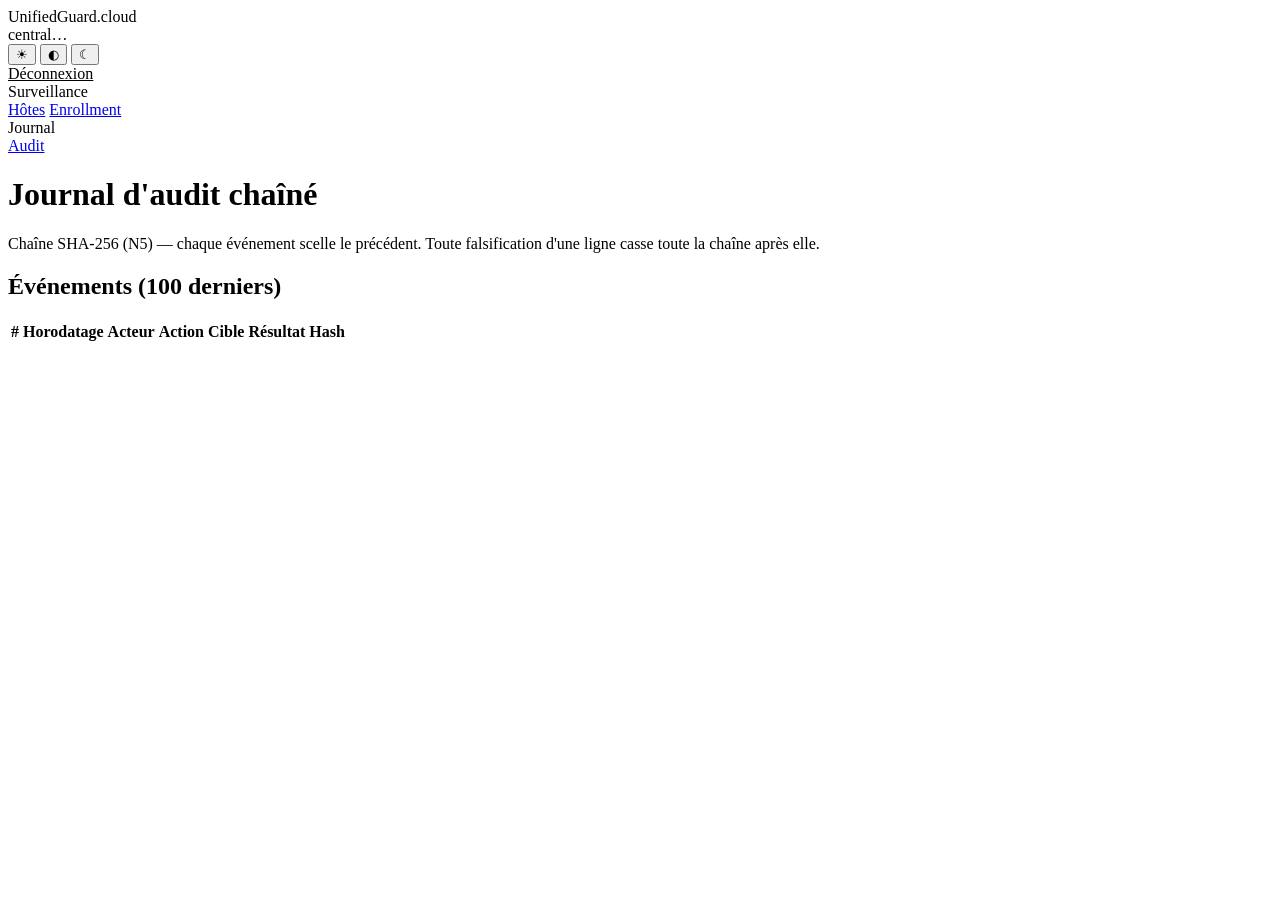
==== hub/ui/static/audit.html @ 6a59ac4d "feat: J2 hub auth (login+MFA e-mail, sessions Argon2id) + dashboard go:embed 5 pages - hub/auth: com" ====
<!DOCTYPE html>
<html lang="fr" data-theme="auto">
<head>
<meta charset="utf-8"><meta name="viewport" content="width=device-width, initial-scale=1">
<title>Audit — UnifiedGuard</title>
<link rel="stylesheet" href="/static/app.css">
<script>/* anti-FOUC: apply saved theme before first paint */try{var t=localStorage.getItem('ug-theme');if(t)document.documentElement.setAttribute('data-theme',t)}catch(e){}</script>
</head>
<body>
<div class="topbar">
  <div class="logo">Unified<span>Guard</span>.cloud</div>
  <div class="site" id="site">central…</div>
  <div class="spacer"></div>
  <div class="theme-pick" role="group" aria-label="Thème">
    <button type="button" data-set-theme="light" title="Thème clair">☀</button>
    <button type="button" data-set-theme="auto" class="on" title="Auto (système)">◐</button>
    <button type="button" data-set-theme="dark" title="Thème sombre">☾</button>
  </div>
  <div class="user" id="user"></div>
  <a class="btn small sec" href="/logout" id="logout" style="color:var(--ink)">Déconnexion</a>
</div>
<div class="shell">
  <div class="sidenav">
    <div class="grp">Surveillance</div>
    <a href="/hosts">Hôtes</a>
    <a href="/enroll">Enrollment</a>
    <div class="grp">Journal</div>
    <a class="on" href="/audit">Audit</a>
  </div>
  <div class="main">
    <h1>Journal d'audit chaîné</h1>
    <p class="sub">Chaîne SHA-256 (N5) — chaque événement scelle le précédent. Toute falsification d'une ligne casse toute la chaîne après elle.</p>
    <div id="verify" class="panel" style="margin-bottom:18px"></div>
    <div class="panel">
      <h2>Événements (100 derniers)</h2>
      <table>
        <thead><tr><th>#</th><th>Horodatage</th><th>Acteur</th><th>Action</th><th>Cible</th><th>Résultat</th><th>Hash</th></tr></thead>
        <tbody id="arows"></tbody>
      </table>
    </div>
  </div>
</div>
<script src="/static/theme.js"></script>
<script>
'use strict';
initTheme();
const esc = (s) => String(s ?? '').replace(/[&<>"']/g, (c) => ({'&':'&amp;','<':'&lt;','>':'&gt;','"':'&quot;',"'":'&#39;'}[c]));

async function refresh() {
  const v = await fetch('/api/v1/audit/verify').then((r) => r.json());
  document.getElementById('verify').innerHTML = v.ok
    ? `<span class="chip ok">CHAÎNE INTACTE</span> <span class="sub" style="display:inline;margin-left:8px">${v.events} événements vérifiés (double vérification DB + Go)</span>`
    : `<span class="chip crit">CHAÎNE ROMPUE</span> <span class="sub" style="display:inline;margin-left:8px">${esc(v.error || '')}</span>`;
  const r = await fetch('/api/v1/audit/events');
  if (r.status === 401) { location.href = '/login'; return; }
  const data = await r.json();
  document.getElementById('arows').innerHTML = (data.events || []).map((a) => `
    <tr>
      <td class="mono">${a.seq}</td><td class="mono">${esc(a.ts)}</td><td class="mono">${esc(a.actor)}</td><td>${esc(a.action)}</td>
      <td class="mono">${esc(a.target_type)}:${esc(a.target_id)}</td>
      <td><span class="chip ${a.result === 'ok' ? 'ok' : (a.result === 'denied' ? 'warn' : 'crit')}">${esc(a.result)}</span></td>
      <td class="mono" title="${esc(a.hash)}">${esc((a.hash || '').slice(0, 12))}…</td>
    </tr>`).join('');
  const u = await fetch('/api/v1/me').then((r) => r.json());
  document.getElementById('user').textContent = u.email + ' · ' + u.role;
  initThemeFromServer(u.theme);
}
refresh();
setInterval(refresh, 10000);
</script>
</body>
</html>
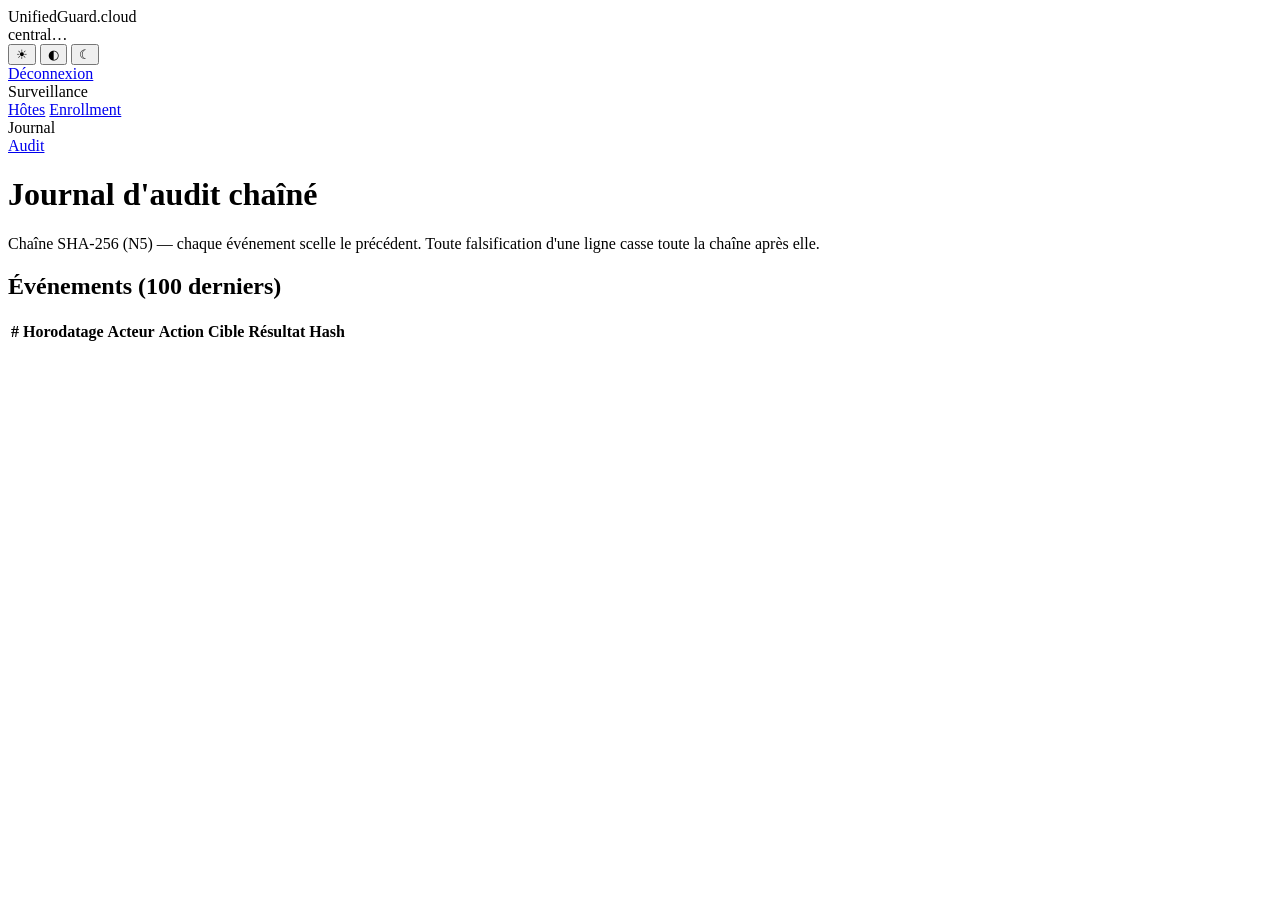
==== commit 76df7b66: "fix: UI conforme CSP preview — scripts/styles inline extraits en fichiers externes" ====
--- a/hub/ui/static/audit.html
+++ b/hub/ui/static/audit.html
@@ -3,8 +3,8 @@
 <head>
 <meta charset="utf-8"><meta name="viewport" content="width=device-width, initial-scale=1">
 <title>Audit — UnifiedGuard</title>
-<link rel="stylesheet" href="/static/app.css">
-<script>/* anti-FOUC: apply saved theme before first paint */try{var t=localStorage.getItem('ug-theme');if(t)document.documentElement.setAttribute('data-theme',t)}catch(e){}</script>
+<link rel="stylesheet" href="static/app.css">
+<script src="static/theme-boot.js"></script>
 </head>
 <body>
 <div class="topbar">
@@ -13,24 +13,24 @@
   <div class="spacer"></div>
   <div class="theme-pick" role="group" aria-label="Thème">
     <button type="button" data-set-theme="light" title="Thème clair">☀</button>
-    <button type="button" data-set-theme="auto" class="on" title="Auto (système)">◐</button>
-    <button type="button" data-set-theme="dark" title="Thème sombre">☾</button>
+    <button type="button" data-set-theme="auto"  class="on" title="Auto (système)">◐</button>
+    <button type="button" data-set-theme="dark"  title="Thème sombre">☾</button>
   </div>
   <div class="user" id="user"></div>
-  <a class="btn small sec" href="/logout" id="logout" style="color:var(--ink)">Déconnexion</a>
+  <a class="btn small sec logout-btn" href="logout">Déconnexion</a>
 </div>
 <div class="shell">
   <div class="sidenav">
     <div class="grp">Surveillance</div>
-    <a href="/hosts">Hôtes</a>
-    <a href="/enroll">Enrollment</a>
+    <a href="hosts">Hôtes</a>
+    <a href="enroll">Enrollment</a>
     <div class="grp">Journal</div>
-    <a class="on" href="/audit">Audit</a>
+    <a class="on" href="audit">Audit</a>
   </div>
   <div class="main">
     <h1>Journal d'audit chaîné</h1>
     <p class="sub">Chaîne SHA-256 (N5) — chaque événement scelle le précédent. Toute falsification d'une ligne casse toute la chaîne après elle.</p>
-    <div id="verify" class="panel" style="margin-bottom:18px"></div>
+    <div id="verify" class="panel verify-panel"></div>
     <div class="panel">
       <h2>Événements (100 derniers)</h2>
       <table>
@@ -40,33 +40,7 @@
     </div>
   </div>
 </div>
-<script src="/static/theme.js"></script>
-<script>
-'use strict';
-initTheme();
-const esc = (s) => String(s ?? '').replace(/[&<>"']/g, (c) => ({'&':'&amp;','<':'&lt;','>':'&gt;','"':'&quot;',"'":'&#39;'}[c]));
-
-async function refresh() {
-  const v = await fetch('/api/v1/audit/verify').then((r) => r.json());
-  document.getElementById('verify').innerHTML = v.ok
-    ? `<span class="chip ok">CHAÎNE INTACTE</span> <span class="sub" style="display:inline;margin-left:8px">${v.events} événements vérifiés (double vérification DB + Go)</span>`
-    : `<span class="chip crit">CHAÎNE ROMPUE</span> <span class="sub" style="display:inline;margin-left:8px">${esc(v.error || '')}</span>`;
-  const r = await fetch('/api/v1/audit/events');
-  if (r.status === 401) { location.href = '/login'; return; }
-  const data = await r.json();
-  document.getElementById('arows').innerHTML = (data.events || []).map((a) => `
-    <tr>
-      <td class="mono">${a.seq}</td><td class="mono">${esc(a.ts)}</td><td class="mono">${esc(a.actor)}</td><td>${esc(a.action)}</td>
-      <td class="mono">${esc(a.target_type)}:${esc(a.target_id)}</td>
-      <td><span class="chip ${a.result === 'ok' ? 'ok' : (a.result === 'denied' ? 'warn' : 'crit')}">${esc(a.result)}</span></td>
-      <td class="mono" title="${esc(a.hash)}">${esc((a.hash || '').slice(0, 12))}…</td>
-    </tr>`).join('');
-  const u = await fetch('/api/v1/me').then((r) => r.json());
-  document.getElementById('user').textContent = u.email + ' · ' + u.role;
-  initThemeFromServer(u.theme);
-}
-refresh();
-setInterval(refresh, 10000);
-</script>
+<script src="static/theme.js"></script>
+<script src="static/audit.js"></script>
 </body>
 </html>
